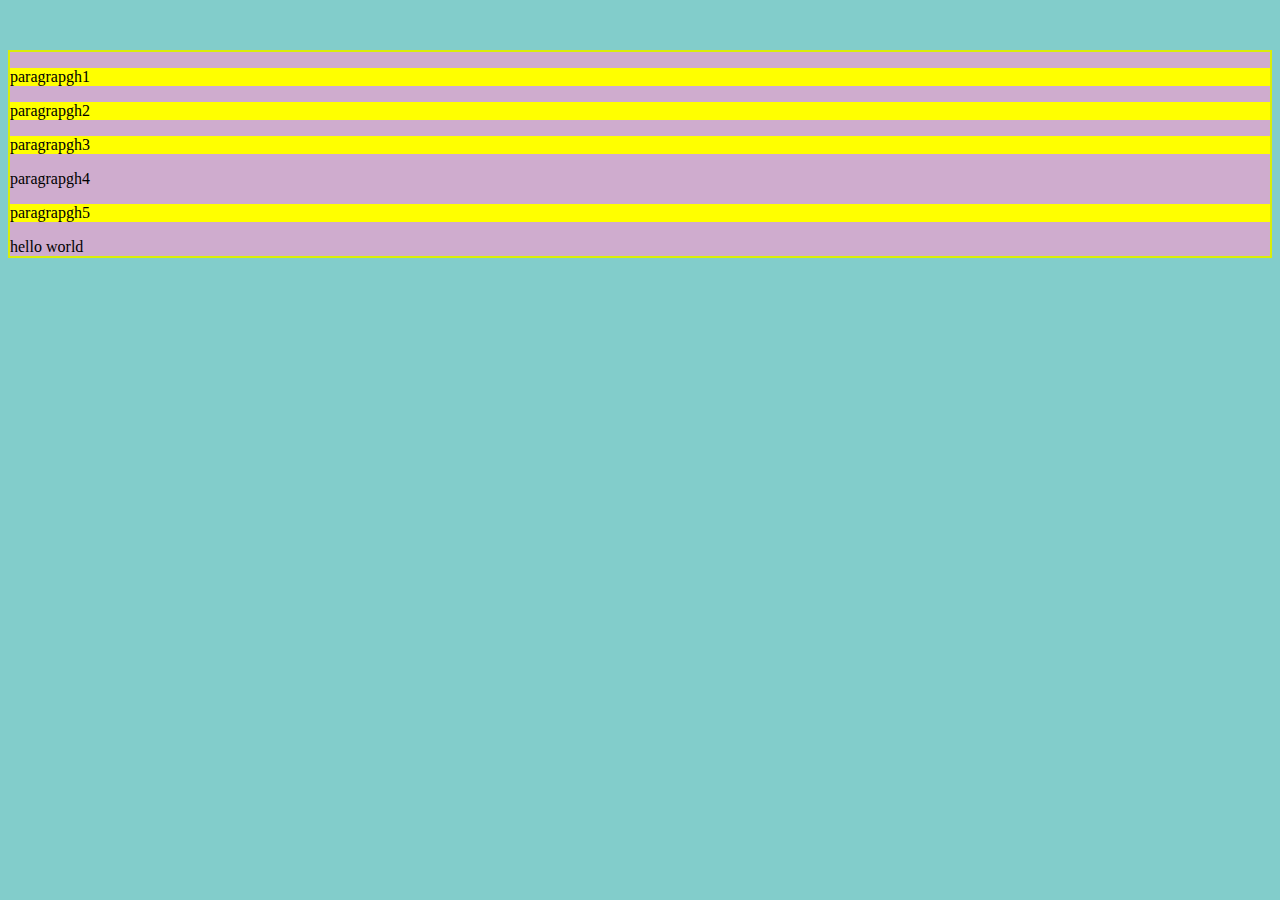
==== CSSwork/index.html @ 3935492e "HTML work done" ====
<!DOCTYPE html>
<html lang="en">
<head>
    <meta charset="UTF-8">
    <meta name="viewport" content="width=device-width, initial-scale=1.0">
    <title>Document</title>
    <link rel="stylesheet" href="style.css">
</head>
<body>
    <div class="container">
        <p>paragrapgh1</p>
        <p>paragrapgh2</p>
        <p>paragrapgh3</p>
        <section>paragrapgh4

        </section>
        <p>paragrapgh5</p>
          hello world
        <!-- <div class="child1">
           child element
        
    </div>   --></div>

</body>
</html>
---- CSSwork/style.css ----
body{
    background: #82cdcb;
}

/*div{
    background: #f9f043;
}*/
 .container{
    background: #cfacce;
    height: auto;
    border: 2px solid rgb(218, 237, 8);
    margin-top: 50px;
 }
 /* .child1{
    background: #99fe94;
    color: wheat;
    height: 300px;
    border: 1px dotted blue;
    width: 300px;
    margin-left: 500px;
    padding: 100px 50px 40px;
    box-sizing: border-box;
    
    
 } */
  div p{
    background: yellow;
  }
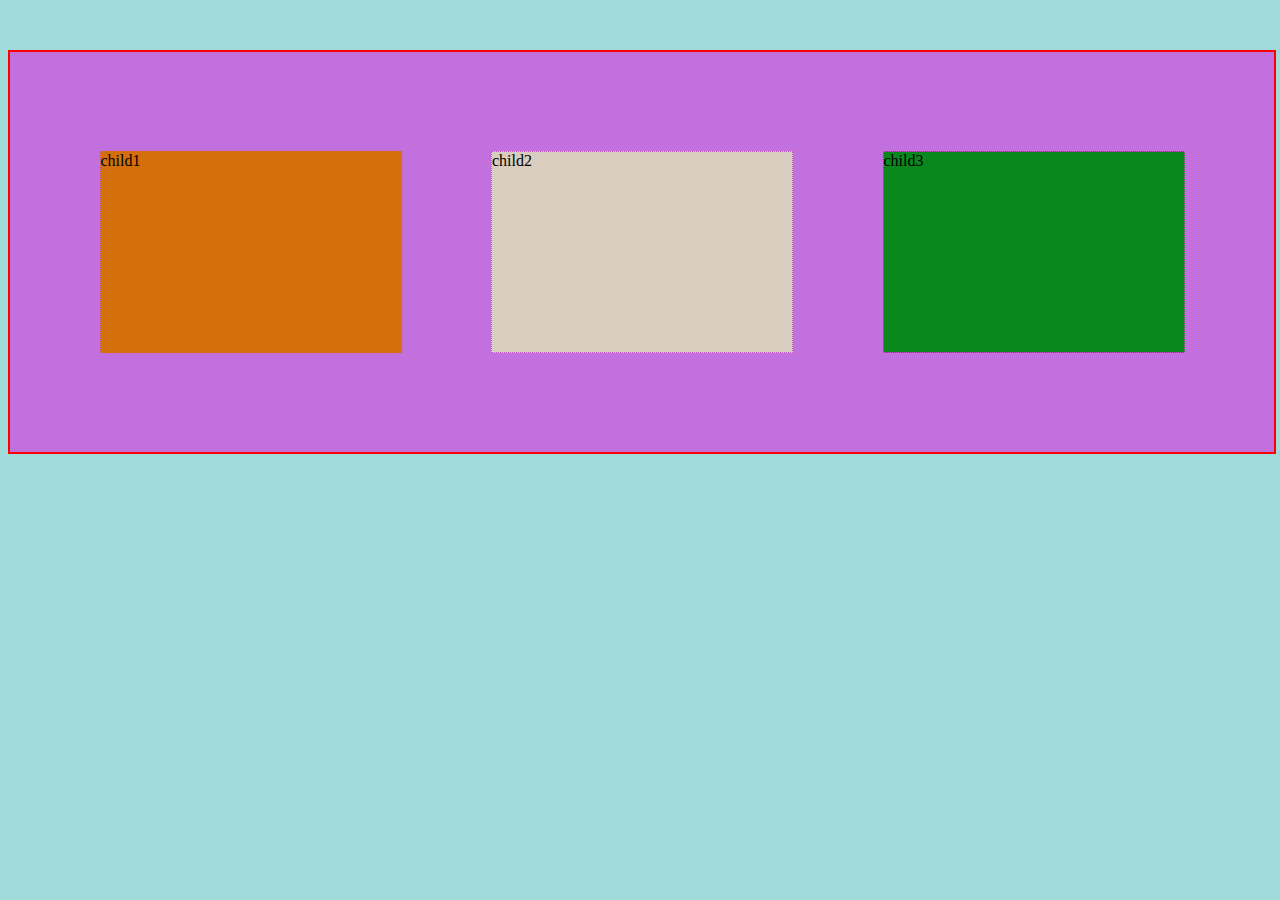
==== commit f6394646: "box model" ====
--- a/CSSwork/index.html
+++ b/CSSwork/index.html
@@ -7,7 +7,7 @@
     <link rel="stylesheet" href="style.css">
 </head>
 <body>
-    <div class="container">
+    <!-- <div class="container">
         <p>paragrapgh1</p>
         <p>paragrapgh2</p>
         <p>paragrapgh3</p>
@@ -18,8 +18,18 @@
           hello world
         <!-- <div class="child1">
            child element
-        
-    </div>   --></div>
+<!-->
+
+<!-- <p class="myparagraphy">  
+    Lorem ipsum dolor sit amet consectetur adipisicing elit. Cupiditate perspiciatis pariatur voluptates voluptas rerum possimus omnis, maiores labore repudiandae ratione aspernatur doloribus in illum minima atque quibusdam eligendi aperiam quod.
+</p> -->
+
+<div class="container">
+<div class="child1">child1</div>
+<div class="child2">child2</div>
+<div class="child3">child3</div>
+
+</div>
 
 </body>
 </html>--- a/CSSwork/style.css
+++ b/CSSwork/style.css
@@ -1,5 +1,5 @@
 body{
-    background: #82cdcb;
+    background: #a1dbd9;
 }
 
 /*div{
@@ -23,6 +23,42 @@
     
     
  } */
-  div p{
+  /* .myparagraphy{
+    background: #d18e8e;
+  }
+  #myid{
+    background: #92d872;;
+  } */
+  .container{
+    background: #c170de;
+    height: 400px;
+    width: 100%;
+    display: flex;
+    border: 2px solid red;
+    /* flex-direction: row; */
+    flex-wrap: wrap;
+    justify-content: space-evenly;
+    align-content: center;
+  }
+  .child1,.child2,.child3{
+    height: 200px;
+    border: 1px dotted #bf5abc;
+    width: 300px;
+    /* display: inline-block;
+    padding: 20px;
+    margin: 20px; */
+    /* display: flex; */
+    /* flex-direction: row-reverse; */
+  }
+  .child1{
+    background: #d4700b;
+  }
+  .child2{
+    background: #d8cdbe;
+  }
+  .child3{
+    background: #09881c;
+  }
+  /* div p{
     background: yellow;
-  }+  } */ 